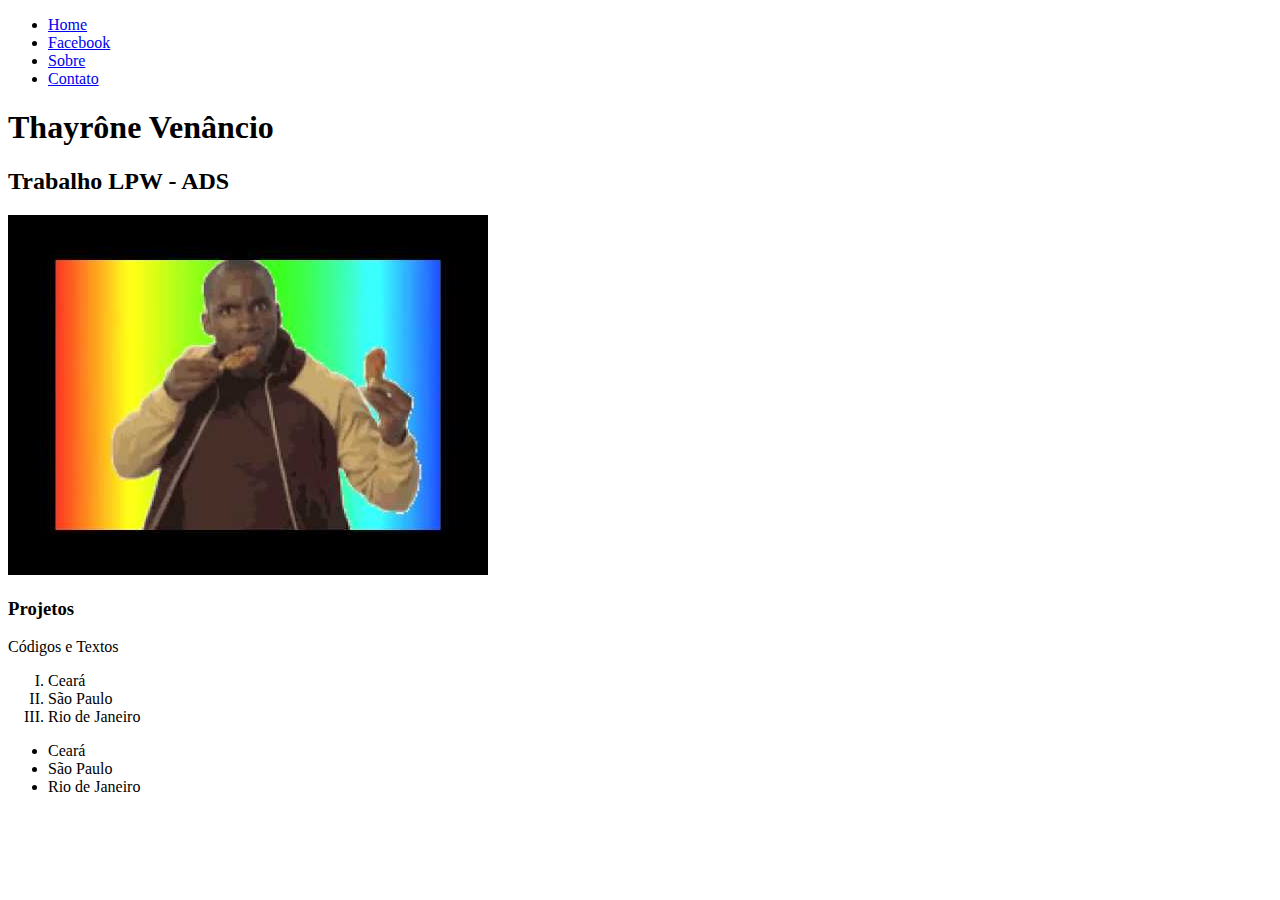
==== index.html @ 5004c180 "Continuação do projeto blog e utilização das tags" ====
<!DOCTYPE html>
<html>
    <head>
        <meta charset="utf-8">
        <title>Blog do Thayrône</title>
    </head>

    <body>

        <header>
            <nav><!--AREA DE NAVEGAÇÃO-->
                <ul>
                    <li><a href="#">Home</a></li>
                    <li><a href="#">Facebook</a></li>
                    <li><a href="#">Sobre</a></li>
                    <li><a href="#">Contato</a></li>

                </ul>


            </nav>


        </header><!--CABEÇALHO-->

        <section>
            <h1>Thayrône Venâncio</h1>
            <h2>Trabalho LPW - ADS</h2>
        </section>  

        <section>
            <img alt="Imagem que apresente vários itens presentes com um negrão comendo frango" src="imagens/1.jpg">
            <h3>Projetos</h3>
            <p>Códigos e Textos</p>
            


        </section>   

    

        <ol type="I"> <!--LISTA ORDENADA, PARA DEFINIR O TIPO COLOCA-SE TYPE-->

            <li>Ceará</li>
            <li>São Paulo</li>
            <li>Rio de Janeiro</li>
            
        </ol><!--ENCERRAMENTO LISTA ORDENADAS-->

        <ul><!--LISTA NÃO ORDENADAS-->

            <li>Ceará</li>
            <li>São Paulo</li>
            <li>Rio de Janeiro</li>
            
        </ul><!--ENCERRAMENTO LISTA NAO ORDENADAS-->
        <!--LISTAS ORDENADAS E NÃO ORDENADAS-->
        <!--------------------------------------------------------------->

        <!--DEFINE UMA REGIAO DE CABEÇALHO DE UMA PAGINA-->
        <head></head>

        <!--DEFINE UMA REGIÃO DE RODAPÉ-->
        <footer></footer>

        <!--DEFINE UMA REGIÃO DE NAVEGAÇÃO DE PAGINA OU SEÇÃO-->
        <nav></nav>

        <!--DEFINE UMA REGIÃO LOGICA DE UMA PAGINA OU AGRUPAMENTO DE CONTEUDO-->
        <section></section>

        <!--DEFINIR UM ARTIGO OU PEÇA COMPLETA DE CONTEUDO-->
        <article></article>

        <!--DEFINE UM CONTEUDO SECUNDARIO OU RELACIONADO-->
        <aside></aside>



    </body>



</html>
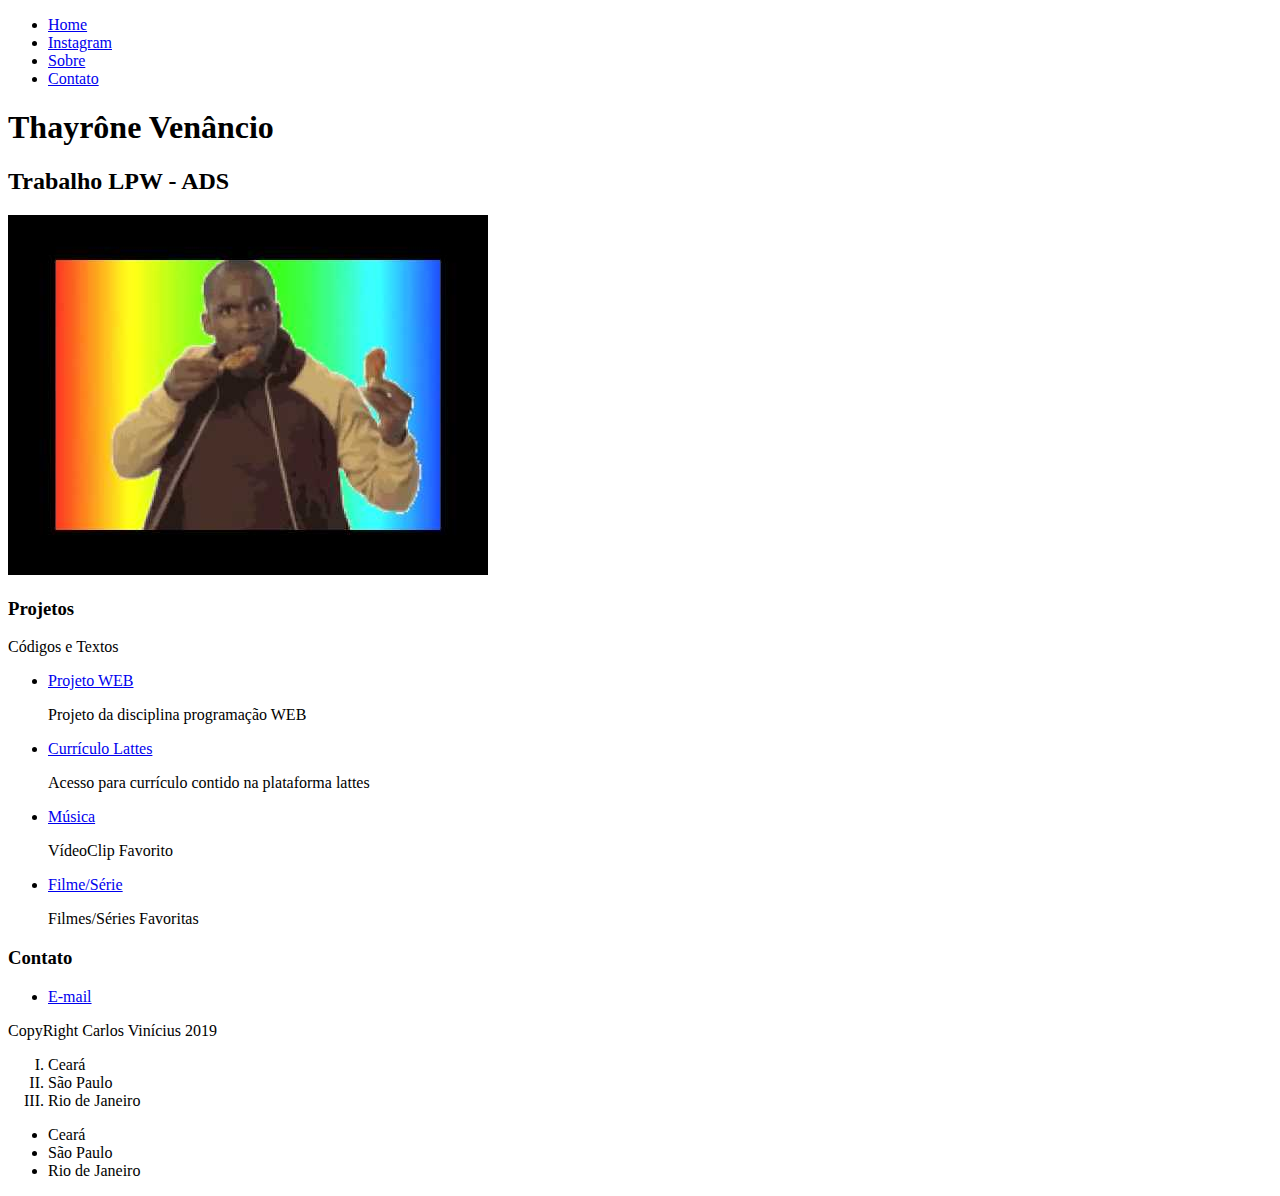
==== commit 47ddf64c: "Rodapé, Links de Contato e Projetos" ====
--- a/index.html
+++ b/index.html
@@ -11,7 +11,7 @@
             <nav><!--AREA DE NAVEGAÇÃO-->
                 <ul>
                     <li><a href="#">Home</a></li>
-                    <li><a href="#">Facebook</a></li>
+                    <li><a href="./instagram.html" target="_blank">Instagram</a></li> <!--Target é utilizado para encaminhar página para outra guia-->
                     <li><a href="#">Sobre</a></li>
                     <li><a href="#">Contato</a></li>
 
@@ -29,13 +29,50 @@
         </section>  
 
         <section>
-            <img alt="Imagem que apresente vários itens presentes com um negrão comendo frango" src="imagens/1.jpg">
+            <img alt="Imagem que apresenta vários itens presentes com um negrão comendo frango" src="imagens/1.jpg">
             <h3>Projetos</h3>
             <p>Códigos e Textos</p>
+
+            <ul>
+                <li>
+                    <a href="https://github.com/CViniciusS/AulasProgamacaoWeb" target="_blank">Projeto WEB</a>
+                    <p>Projeto da disciplina programação WEB</p>
+                </li>
+                
+                <li>
+                        <a href="http://lattes.cnpq.br/" target="_blank">Currículo Lattes</a>
+                        <p>Acesso para currículo contido na plataforma lattes</p>
+                </li>
+
+                <li>
+                        <a href="https://www.youtube.com/watch?v=VRpjNMweZbw" target="_blank">Música</a>
+                        <p>VídeoClip Favorito</p>
+                </li>
+                <li>
+                        <a href="https://www.netflix.com/br/title/81030392" target="_blank">Filme/Série</a>
+                        <p>Filmes/Séries Favoritas</p>
+                </li>
+
+
+
+            </ul>
+
+
             
 
 
-        </section>   
+        </section>  
+        <section>
+            <h3>Contato</h3>
+
+            <ul>
+                <li><a href="mailto:thayrone.venancio@gmail.com">E-mail</a></li>
+            </ul>
+        </section>
+        
+        <footer>
+            <p>CopyRight Carlos Vinícius 2019</p>
+        </footer>
 
     
 
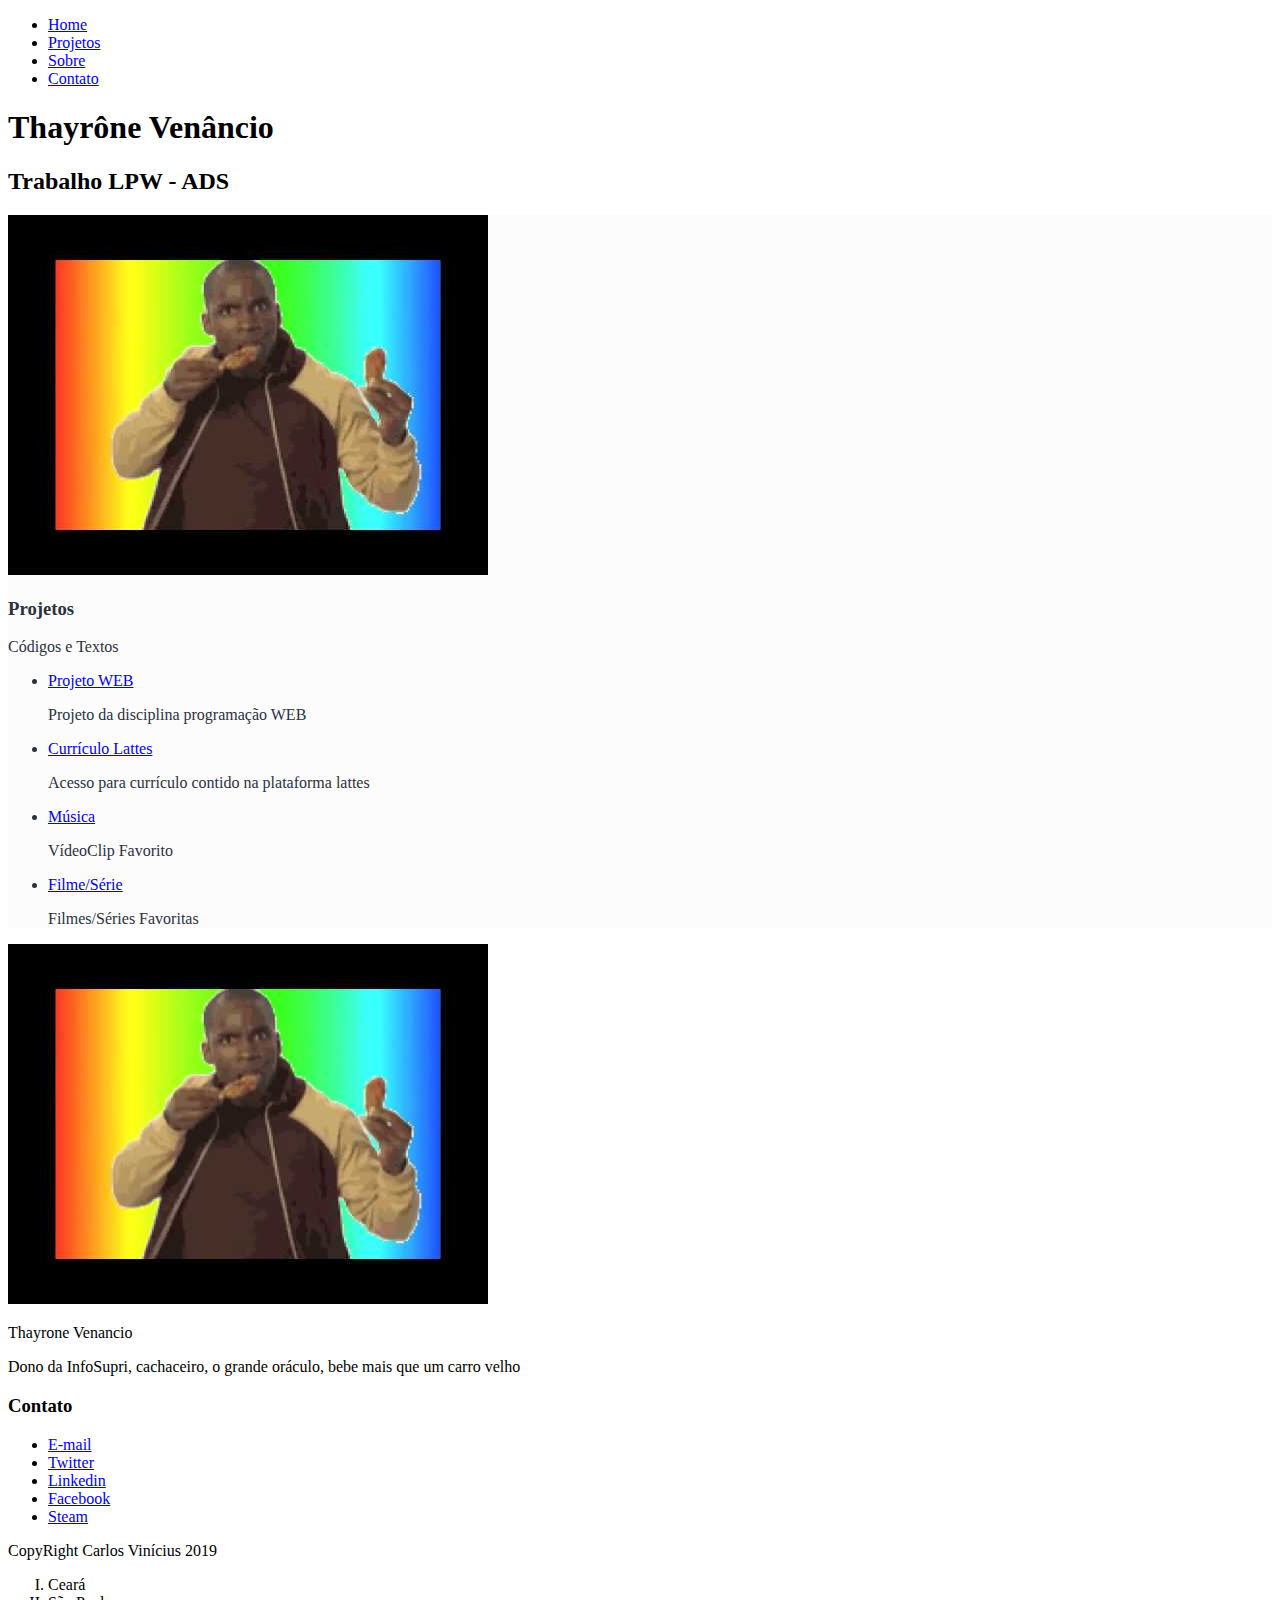
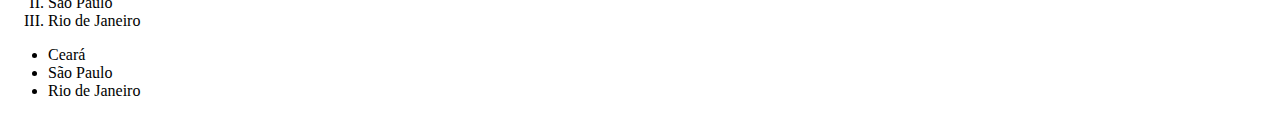
==== commit 0a166ec8: "Início do CSS" ====
--- a/index.html
+++ b/index.html
@@ -1,120 +1,157 @@
 <!DOCTYPE html>
 <html>
-    <head>
-        <meta charset="utf-8">
-        <title>Blog do Thayrône</title>
-    </head>
 
-    <body>
+<head>
+    <meta charset="utf-8">
+    <title>Blog do Thayrône</title>
 
-        <header>
-            <nav><!--AREA DE NAVEGAÇÃO-->
-                <ul>
-                    <li><a href="#">Home</a></li>
-                    <li><a href="./instagram.html" target="_blank">Instagram</a></li> <!--Target é utilizado para encaminhar página para outra guia-->
-                    <li><a href="#">Sobre</a></li>
-                    <li><a href="#">Contato</a></li>
+    <style type="text/css">
 
-                </ul>
+        .styleprojetos {
+            background-color:#fcfcfd;
+            color:#2b313e;
 
 
-            </nav>
+        }
 
 
-        </header><!--CABEÇALHO-->
+    </style>
+</head>
 
-        <section>
-            <h1>Thayrône Venâncio</h1>
-            <h2>Trabalho LPW - ADS</h2>
-        </section>  
+<body>
 
-        <section>
-            <img alt="Imagem que apresenta vários itens presentes com um negrão comendo frango" src="imagens/1.jpg">
-            <h3>Projetos</h3>
-            <p>Códigos e Textos</p>
-
+    <header>
+        <nav>
+            <!--AREA DE NAVEGAÇÃO-->
             <ul>
-                <li>
-                    <a href="https://github.com/CViniciusS/AulasProgamacaoWeb" target="_blank">Projeto WEB</a>
-                    <p>Projeto da disciplina programação WEB</p>
-                </li>
-                
-                <li>
-                        <a href="http://lattes.cnpq.br/" target="_blank">Currículo Lattes</a>
-                        <p>Acesso para currículo contido na plataforma lattes</p>
-                </li>
-
-                <li>
-                        <a href="https://www.youtube.com/watch?v=VRpjNMweZbw" target="_blank">Música</a>
-                        <p>VídeoClip Favorito</p>
-                </li>
-                <li>
-                        <a href="https://www.netflix.com/br/title/81030392" target="_blank">Filme/Série</a>
-                        <p>Filmes/Séries Favoritas</p>
-                </li>
-
-
+                <li><a href="#">Home</a></li>
+                <li><a href="#projetos">Projetos</a></li>
+                <!--Target é utilizado para encaminhar página para outra guia-->
+                <li><a href="#sobre">Sobre</a></li>
+                <li><a href="#contato">Contato</a></li>
 
             </ul>
 
 
-            
+        </nav>
 
 
-        </section>  
-        <section>
-            <h3>Contato</h3>
+    </header>
+    <!--CABEÇALHO-->
 
-            <ul>
-                <li><a href="mailto:thayrone.venancio@gmail.com">E-mail</a></li>
-            </ul>
-        </section>
-        
-        <footer>
-            <p>CopyRight Carlos Vinícius 2019</p>
-        </footer>
+    <section id="identificacao">
+        <h1>Thayrône Venâncio</h1>
+        <h2>Trabalho LPW - ADS</h2>
+    </section>
 
-    
+    <section id="projetos" class="styleprojetos">
+        <img alt="Imagem que apresenta vários itens presentes com um negrão comendo frango" src="imagens/1.jpg">
+        <h3>Projetos</h3>
+        <p>Códigos e Textos</p>
 
-        <ol type="I"> <!--LISTA ORDENADA, PARA DEFINIR O TIPO COLOCA-SE TYPE-->
+        <ul>
+            <li>
+                <a href="https://github.com/CViniciusS/AulasProgamacaoWeb" target="_blank">Projeto WEB</a>
+                <p>Projeto da disciplina programação WEB</p>
+            </li>
 
-            <li>Ceará</li>
-            <li>São Paulo</li>
-            <li>Rio de Janeiro</li>
-            
-        </ol><!--ENCERRAMENTO LISTA ORDENADAS-->
+            <li>
+                <a href="http://lattes.cnpq.br/" target="_blank">Currículo Lattes</a>
+                <p>Acesso para currículo contido na plataforma lattes</p>
+            </li>
 
-        <ul><!--LISTA NÃO ORDENADAS-->
-
-            <li>Ceará</li>
-            <li>São Paulo</li>
-            <li>Rio de Janeiro</li>
-            
-        </ul><!--ENCERRAMENTO LISTA NAO ORDENADAS-->
-        <!--LISTAS ORDENADAS E NÃO ORDENADAS-->
-        <!--------------------------------------------------------------->
-
-        <!--DEFINE UMA REGIAO DE CABEÇALHO DE UMA PAGINA-->
-        <head></head>
-
-        <!--DEFINE UMA REGIÃO DE RODAPÉ-->
-        <footer></footer>
-
-        <!--DEFINE UMA REGIÃO DE NAVEGAÇÃO DE PAGINA OU SEÇÃO-->
-        <nav></nav>
-
-        <!--DEFINE UMA REGIÃO LOGICA DE UMA PAGINA OU AGRUPAMENTO DE CONTEUDO-->
-        <section></section>
-
-        <!--DEFINIR UM ARTIGO OU PEÇA COMPLETA DE CONTEUDO-->
-        <article></article>
-
-        <!--DEFINE UM CONTEUDO SECUNDARIO OU RELACIONADO-->
-        <aside></aside>
+            <li>
+                <a href="https://www.youtube.com/watch?v=VRpjNMweZbw" target="_blank">Música</a>
+                <p>VídeoClip Favorito</p>
+            </li>
+            <li>
+                <a href="https://www.netflix.com/br/title/81030392" target="_blank">Filme/Série</a>
+                <p>Filmes/Séries Favoritas</p>
+            </li>
 
 
 
-    </body>
+        </ul>
+
+
+
+
+
+    </section>
+    <section id="sobre">
+        <img alt="Foto de Thayrone Venancio" src="imagens/1.jpg">
+        <p>Thayrone Venancio</p>
+        <p>Dono da InfoSupri, cachaceiro, o grande oráculo, bebe mais que um carro velho</p>
+
+
+
+
+
+    </section>
+
+
+    <section id="contato">
+        <h3>Contato</h3>
+
+        <ul>
+            <li><a href="mailto:thayrone.venancio@gmail.com">E-mail</a></li>
+            <li><a href="mailto:thayrone.venancio@gmail.com">Twitter</a></li>
+            <li><a href="mailto:thayrone.venancio@gmail.com">Linkedin</a></li>
+            <li><a href="mailto:thayrone.venancio@gmail.com">Facebook</a></li>
+            <li><a href="mailto:thayrone.venancio@gmail.com">Steam</a></li>
+        </ul>
+    </section>
+
+    <footer>
+        <p>CopyRight Carlos Vinícius 2019</p>
+    </footer>
+
+
+
+    <ol type="I">
+        <!--LISTA ORDENADA, PARA DEFINIR O TIPO COLOCA-SE TYPE-->
+
+        <li>Ceará</li>
+        <li>São Paulo</li>
+        <li>Rio de Janeiro</li>
+
+    </ol>
+    <!--ENCERRAMENTO LISTA ORDENADAS-->
+
+    <ul>
+        <!--LISTA NÃO ORDENADAS-->
+
+        <li>Ceará</li>
+        <li>São Paulo</li>
+        <li>Rio de Janeiro</li>
+
+    </ul>
+    <!--ENCERRAMENTO LISTA NAO ORDENADAS-->
+    <!--LISTAS ORDENADAS E NÃO ORDENADAS-->
+    <!--------------------------------------------------------------->
+
+    <!--DEFINE UMA REGIAO DE CABEÇALHO DE UMA PAGINA-->
+
+    <head></head>
+
+    <!--DEFINE UMA REGIÃO DE RODAPÉ-->
+    <footer></footer>
+
+    <!--DEFINE UMA REGIÃO DE NAVEGAÇÃO DE PAGINA OU SEÇÃO-->
+    <nav></nav>
+
+    <!--DEFINE UMA REGIÃO LOGICA DE UMA PAGINA OU AGRUPAMENTO DE CONTEUDO-->
+    <section></section>
+
+    <!--DEFINIR UM ARTIGO OU PEÇA COMPLETA DE CONTEUDO-->
+    <article></article>
+
+    <!--DEFINE UM CONTEUDO SECUNDARIO OU RELACIONADO-->
+    <aside></aside>
+
+
+
+</body>
 
 
 
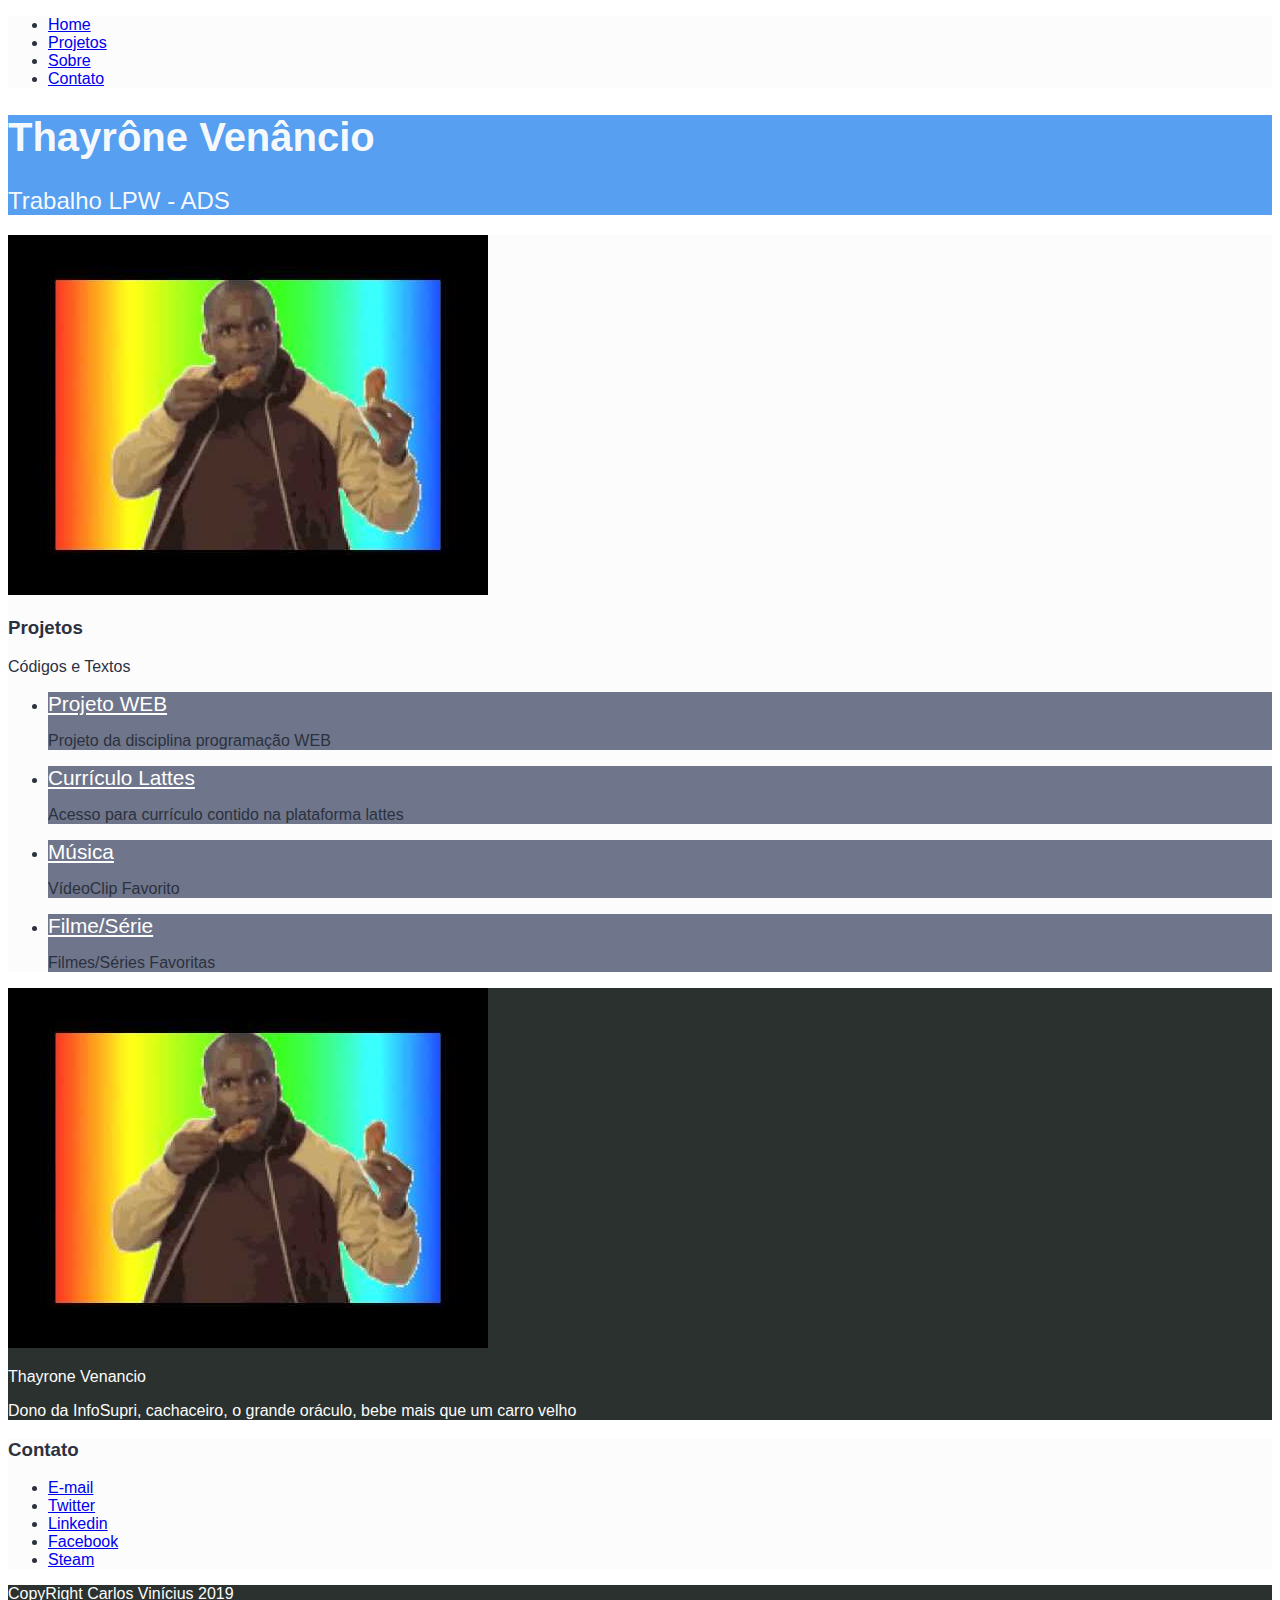
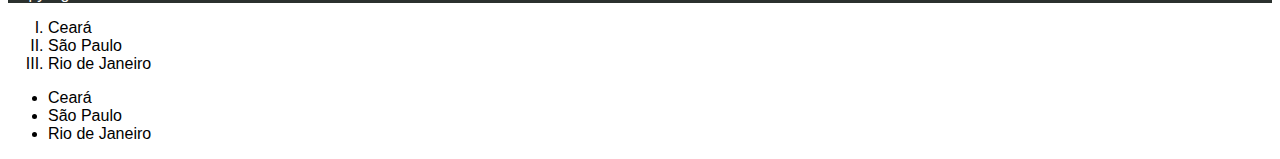
==== commit ebdda1d9: "Estilização via CSS" ====
--- a/index.html
+++ b/index.html
@@ -4,23 +4,14 @@
 <head>
     <meta charset="utf-8">
     <title>Blog do Thayrône</title>
+    <link rel="stylesheet" href="estilos/blog.css"> 
 
-    <style type="text/css">
-
-        .styleprojetos {
-            background-color:#fcfcfd;
-            color:#2b313e;
-
-
-        }
-
-
-    </style>
+    
 </head>
 
 <body>
 
-    <header>
+    <header class="claras">
         <nav>
             <!--AREA DE NAVEGAÇÃO-->
             <ul>
@@ -39,17 +30,17 @@
     </header>
     <!--CABEÇALHO-->
 
-    <section id="identificacao">
+    <section class="identificacao">
         <h1>Thayrône Venâncio</h1>
         <h2>Trabalho LPW - ADS</h2>
     </section>
 
-    <section id="projetos" class="styleprojetos">
+    <section id="projetos" class="claras">
         <img alt="Imagem que apresenta vários itens presentes com um negrão comendo frango" src="imagens/1.jpg">
         <h3>Projetos</h3>
         <p>Códigos e Textos</p>
 
-        <ul>
+        <ul class="styleprojetos">
             <li>
                 <a href="https://github.com/CViniciusS/AulasProgamacaoWeb" target="_blank">Projeto WEB</a>
                 <p>Projeto da disciplina programação WEB</p>
@@ -78,7 +69,7 @@
 
 
     </section>
-    <section id="sobre">
+    <section id="sobre" class="escuras">
         <img alt="Foto de Thayrone Venancio" src="imagens/1.jpg">
         <p>Thayrone Venancio</p>
         <p>Dono da InfoSupri, cachaceiro, o grande oráculo, bebe mais que um carro velho</p>
@@ -90,7 +81,7 @@
     </section>
 
 
-    <section id="contato">
+    <section id="contato" class="claras">
         <h3>Contato</h3>
 
         <ul>
@@ -102,7 +93,7 @@
         </ul>
     </section>
 
-    <footer>
+    <footer class="escuras">
         <p>CopyRight Carlos Vinícius 2019</p>
     </footer>
 
--- a/estilos/blog.css
+++ b/estilos/blog.css
@@ -0,0 +1,40 @@
+body {
+    font-family: Helvetica, sans-serif
+
+
+}
+
+.identificacao {
+    background-color: #579ff0;
+    color: #fcfcfcfd;
+}
+
+.identificacao h1 {
+    font-size: 2.5em;
+}
+
+.identificacao h2 {
+    font-size: 1.5em;
+    font-weight: lighter;
+}
+
+.escuras {
+    background-color: #2b312e;
+    color: #fcfcfd;
+}
+
+
+.claras {
+    background-color: #fcfcfd;
+    color: #2b313e; 
+}
+
+.styleprojetos li{
+    background-color:#6F768B;
+    
+}
+
+.styleprojetos li a {
+    color: #ffffff;
+    font-size: 1.3em;
+}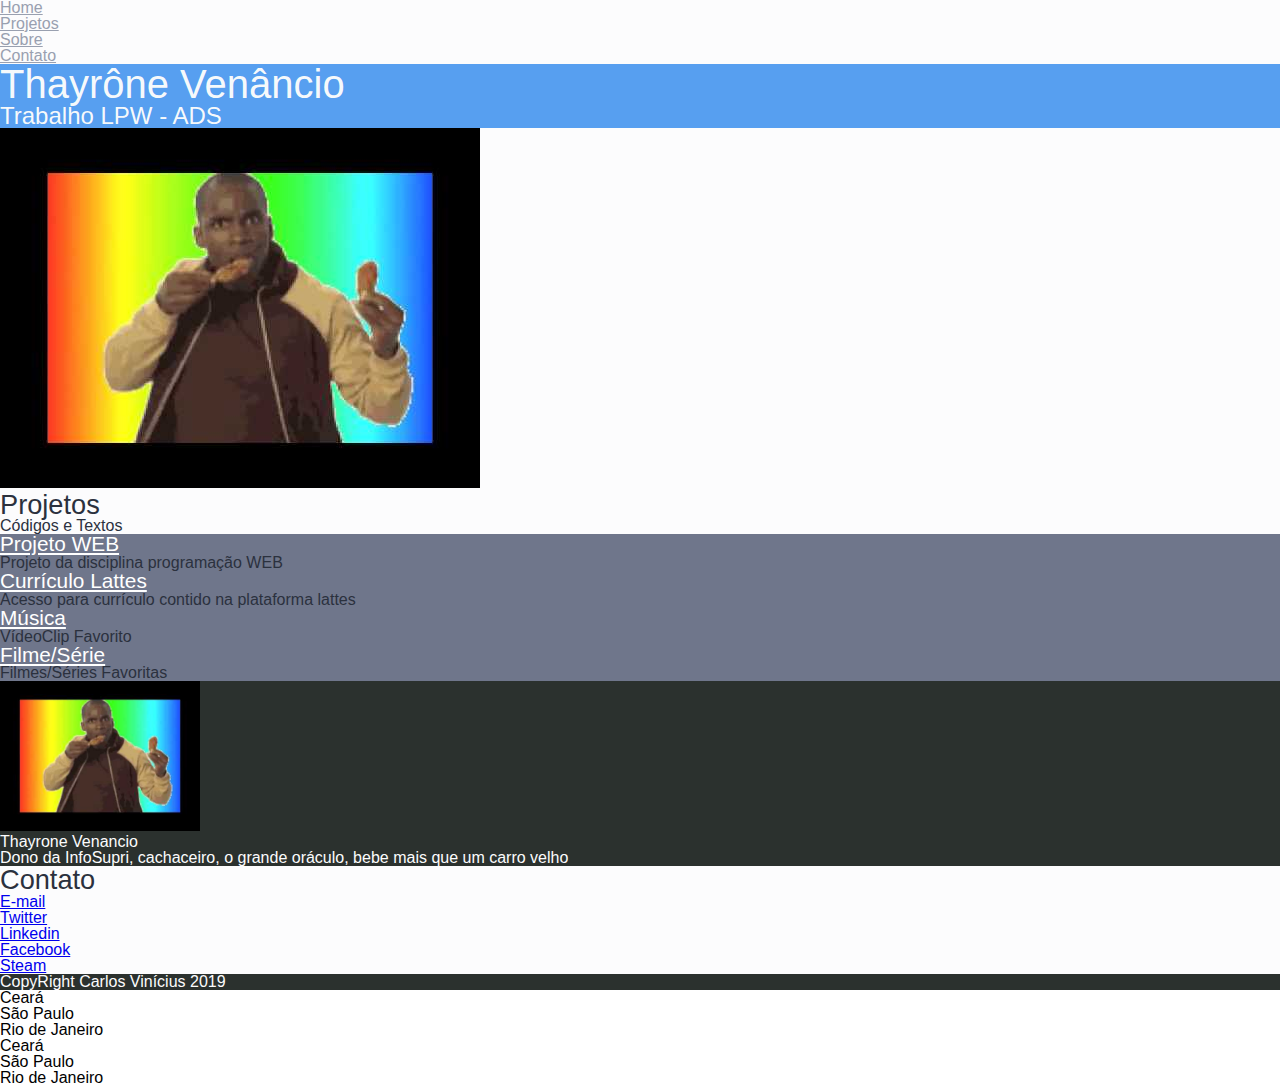
==== commit bb36b783: "reset css e estilos" ====
--- a/index.html
+++ b/index.html
@@ -4,6 +4,8 @@
 <head>
     <meta charset="utf-8">
     <title>Blog do Thayrône</title>
+
+    <link rel="stylesheet" href="estilos/reset.css">
     <link rel="stylesheet" href="estilos/blog.css"> 
 
     
--- a/estilos/blog.css
+++ b/estilos/blog.css
@@ -16,6 +16,16 @@
 .identificacao h2 {
     font-size: 1.5em;
     font-weight: lighter;
+}
+
+section h3 {
+    font-size: 1.7em;
+}
+header li a {
+    color: #99a0b0;
+    font-weight: lighter;
+
+
 }
 
 .escuras {
@@ -37,4 +47,8 @@
 .styleprojetos li a {
     color: #ffffff;
     font-size: 1.3em;
+}
+
+#sobre img {
+    width: 200px;
 }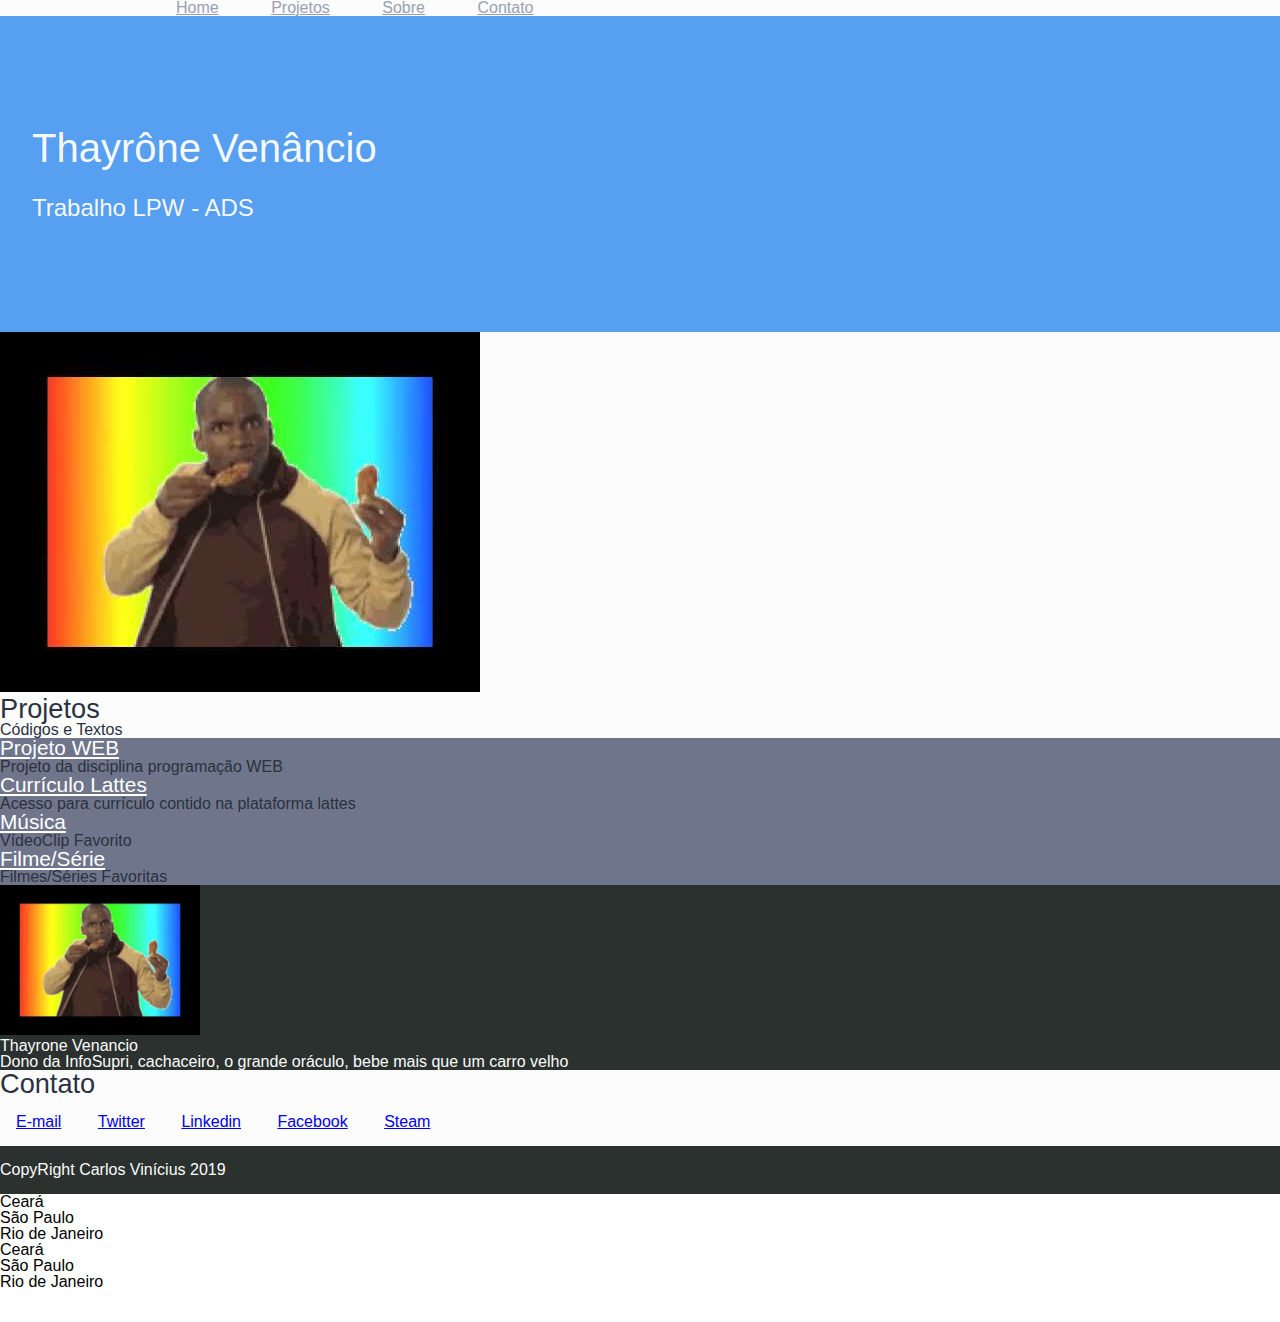
==== commit b5be362a: "margin, padding, display" ====
--- a/index.html
+++ b/index.html
@@ -13,7 +13,7 @@
 
 <body>
 
-    <header class="claras">
+    <header class="claras container">
         <nav>
             <!--AREA DE NAVEGAÇÃO-->
             <ul>
--- a/estilos/blog.css
+++ b/estilos/blog.css
@@ -4,13 +4,30 @@
 
 }
 
+header li {
+    display: inline-block;
+    margin-left: 3em;
+}
+
+#contato li{
+    display: inline-block;
+    margin: 1em;
+}
+
+.container{
+    padding-left: 10%;
+    padding-right: 10%;
+}
+
 .identificacao {
     background-color: #579ff0;
     color: #fcfcfcfd;
+    padding: 7em 2em;
 }
 
 .identificacao h1 {
     font-size: 2.5em;
+    margin-bottom: 0.7em;
 }
 
 .identificacao h2 {
@@ -51,4 +68,9 @@
 
 #sobre img {
     width: 200px;
+}
+
+footer{
+    padding-top: 1em;
+    padding-bottom: 1em;
 }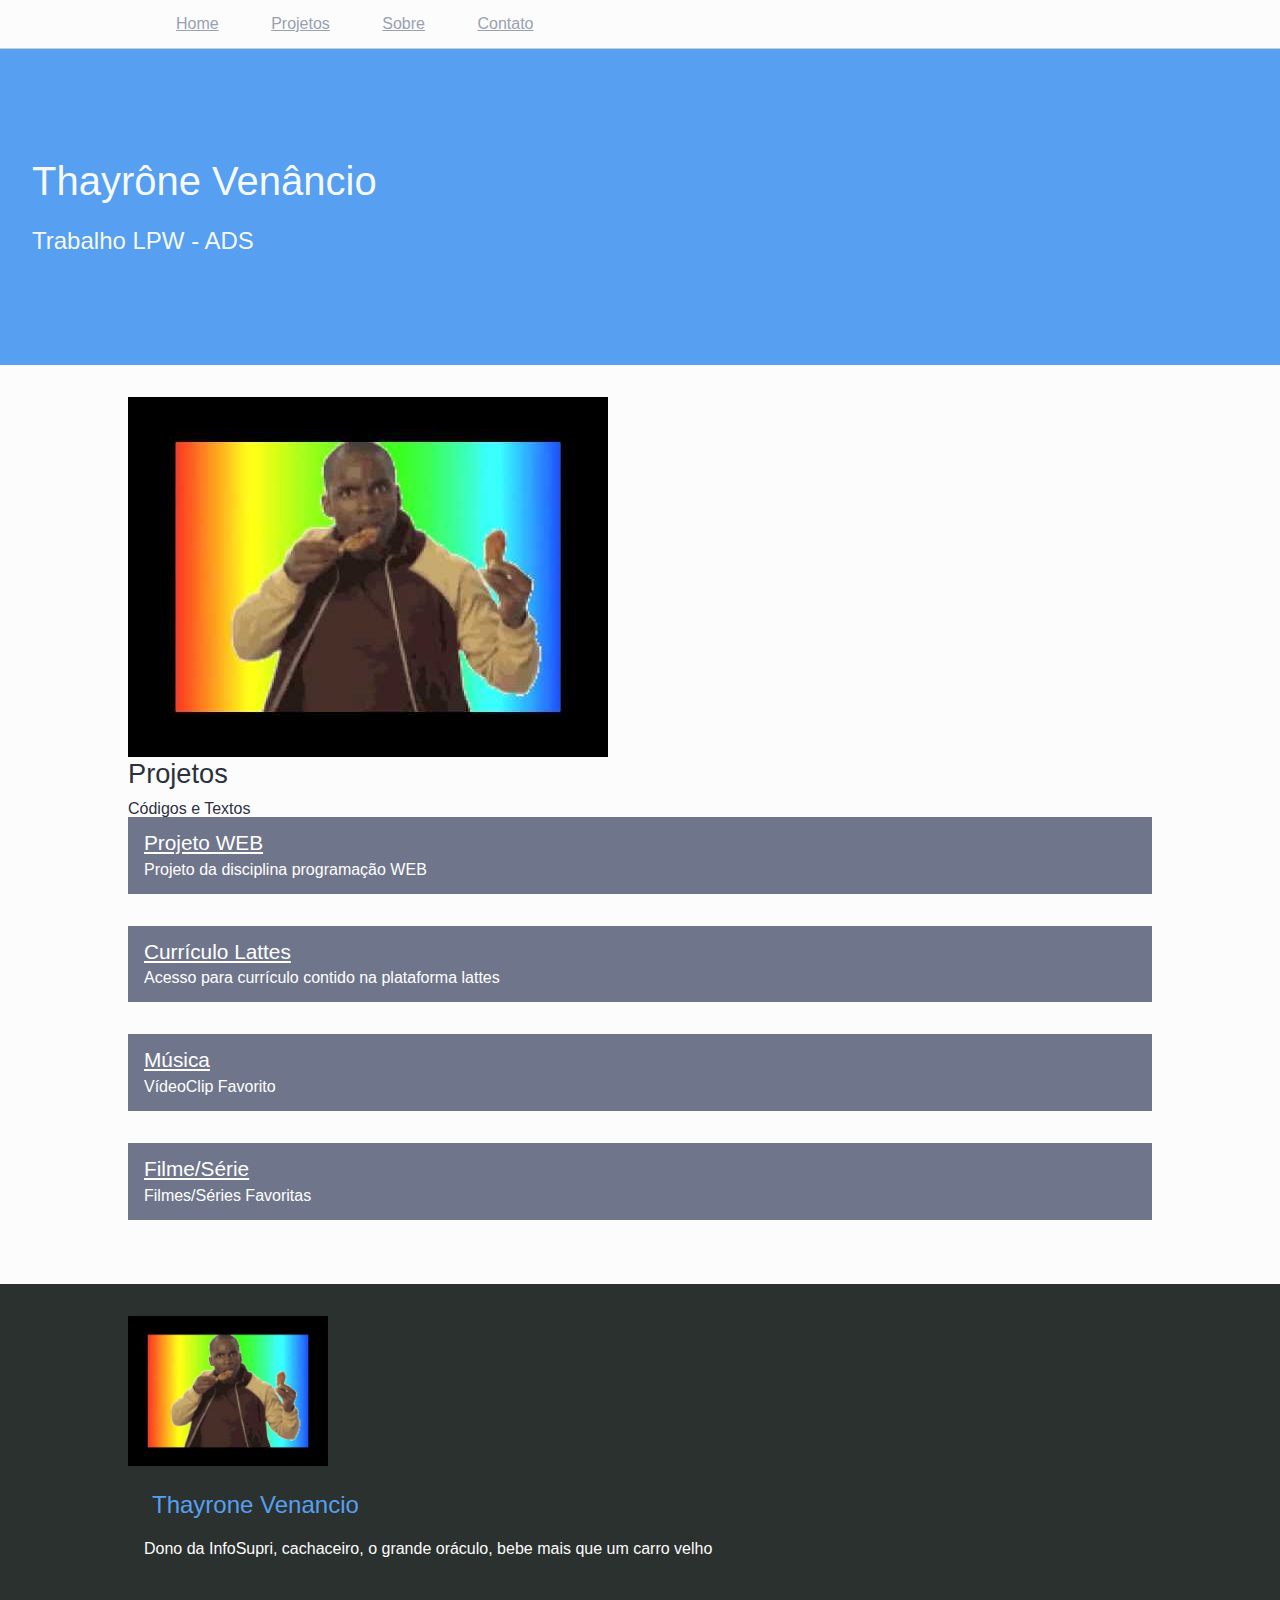
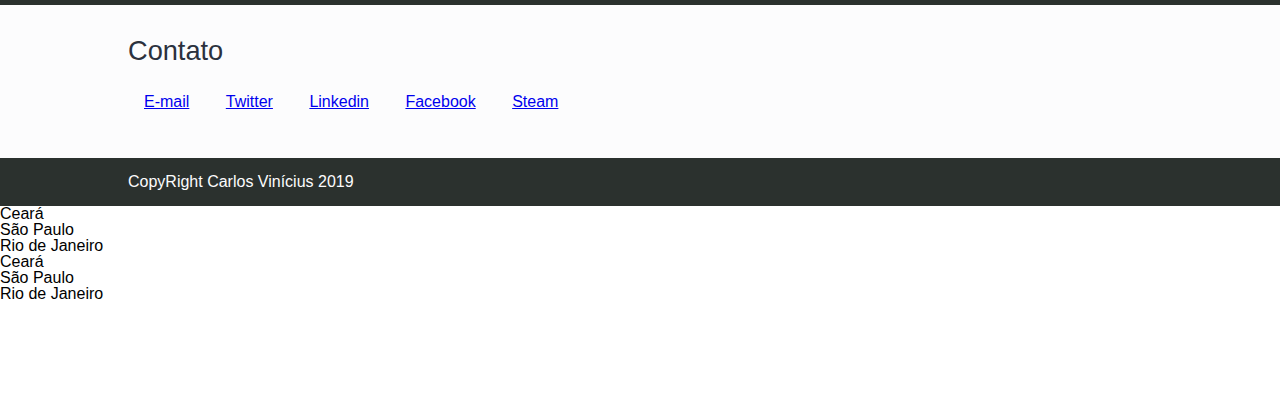
==== commit 1066ad88: "melhorias nas sections" ====
--- a/index.html
+++ b/index.html
@@ -37,7 +37,7 @@
         <h2>Trabalho LPW - ADS</h2>
     </section>
 
-    <section id="projetos" class="claras">
+    <section id="projetos" class="claras container">
         <img alt="Imagem que apresenta vários itens presentes com um negrão comendo frango" src="imagens/1.jpg">
         <h3>Projetos</h3>
         <p>Códigos e Textos</p>
@@ -71,10 +71,10 @@
 
 
     </section>
-    <section id="sobre" class="escuras">
+    <section id="sobre" class="escuras container">
         <img alt="Foto de Thayrone Venancio" src="imagens/1.jpg">
-        <p>Thayrone Venancio</p>
-        <p>Dono da InfoSupri, cachaceiro, o grande oráculo, bebe mais que um carro velho</p>
+        <p class="bio">Thayrone Venancio</p>
+        <p class="text">Dono da InfoSupri, cachaceiro, o grande oráculo, bebe mais que um carro velho</p>
 
 
 
@@ -83,7 +83,7 @@
     </section>
 
 
-    <section id="contato" class="claras">
+    <section id="contato" class="claras container">
         <h3>Contato</h3>
 
         <ul>
@@ -95,7 +95,7 @@
         </ul>
     </section>
 
-    <footer class="escuras">
+    <footer class="escuras container">
         <p>CopyRight Carlos Vinícius 2019</p>
     </footer>
 
--- a/estilos/blog.css
+++ b/estilos/blog.css
@@ -4,6 +4,11 @@
 
 }
 
+header{
+    border-bottom: 1px solid #ccc;
+    padding-top: 1em;
+    padding-bottom: 1em;
+}
 header li {
     display: inline-block;
     margin-left: 3em;
@@ -17,6 +22,11 @@
 .container{
     padding-left: 10%;
     padding-right: 10%;
+}
+
+section {
+    padding-top: 2em;
+    padding-bottom: 2em;
 }
 
 .identificacao {
@@ -37,12 +47,11 @@
 
 section h3 {
     font-size: 1.7em;
+    margin-bottom: 0.5em;
 }
 header li a {
     color: #99a0b0;
     font-weight: lighter;
-
-
 }
 
 .escuras {
@@ -58,12 +67,29 @@
 
 .styleprojetos li{
     background-color:#6F768B;
+        padding: 1em;
+        margin-bottom: 2em;
     
+}
+
+#sobre p.text{
+    margin: 1em;
+}
+
+#sobre p.bio{
+    color: #579ff0;
+    font-size: 1.5em;
+    margin: 1em;
 }
 
 .styleprojetos li a {
     color: #ffffff;
     font-size: 1.3em;
+}
+
+.styleprojetos li p{
+    color: #fff;
+    margin-top: 0.5em;
 }
 
 #sobre img {
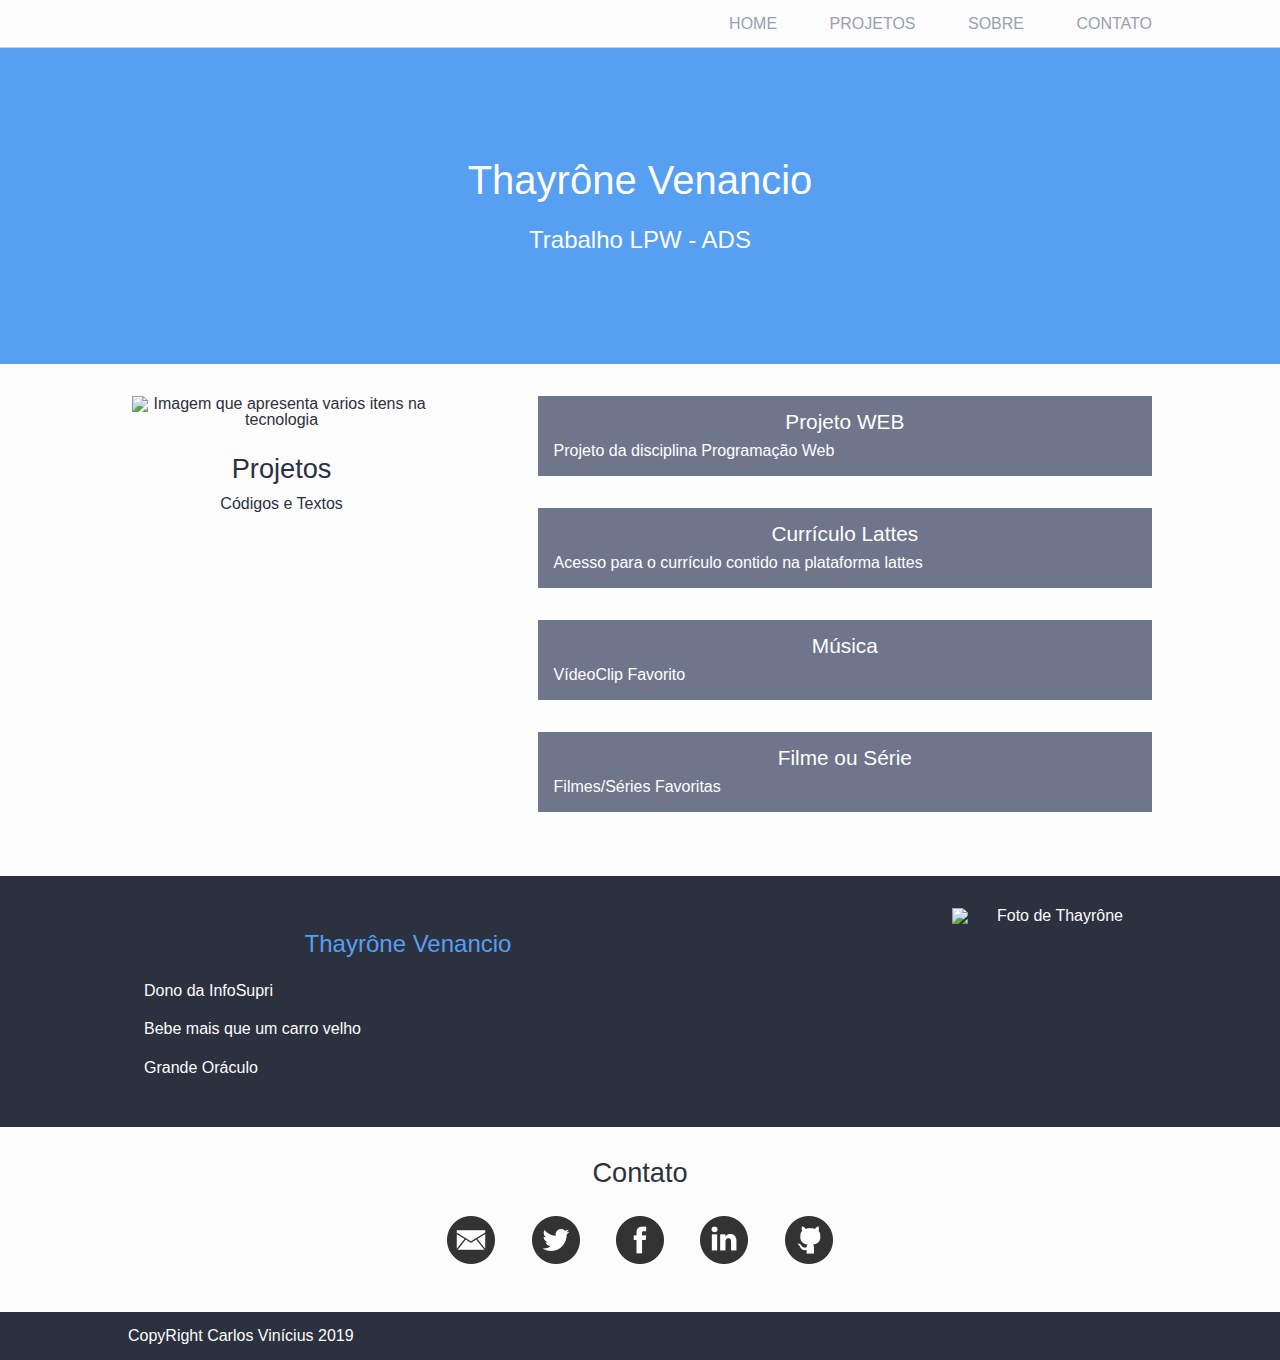
==== commit 049a8e20: "projeto final" ====
--- a/index.html
+++ b/index.html
@@ -3,23 +3,24 @@
 
 <head>
     <meta charset="utf-8">
-    <title>Blog do Thayrône</title>
+    <title>Blog de Thayrône</title>
 
     <link rel="stylesheet" href="estilos/reset.css">
-    <link rel="stylesheet" href="estilos/blog.css"> 
+    <link rel="stylesheet" href="estilos/blog.css">
+    
 
     
 </head>
 
 <body>
 
-    <header class="claras container">
+    <header class="claras container"><!--CABEÇALHO---->
         <nav>
             <!--AREA DE NAVEGAÇÃO-->
             <ul>
                 <li><a href="#">Home</a></li>
                 <li><a href="#projetos">Projetos</a></li>
-                <!--Target é utilizado para encaminhar página para outra guia-->
+                <!--TARGET É UTILIZADO PARA ABRIR UMA PAGINA EM UMA NOVA ABA-->
                 <li><a href="#sobre">Sobre</a></li>
                 <li><a href="#contato">Contato</a></li>
 
@@ -33,119 +34,76 @@
     <!--CABEÇALHO-->
 
     <section class="identificacao">
-        <h1>Thayrône Venâncio</h1>
+        <!--sessão-->
+        <h1>Thayrône Venancio</h1>
         <h2>Trabalho LPW - ADS</h2>
     </section>
 
     <section id="projetos" class="claras container">
-        <img alt="Imagem que apresenta vários itens presentes com um negrão comendo frango" src="imagens/1.jpg">
-        <h3>Projetos</h3>
-        <p>Códigos e Textos</p>
+        <div class="projetos-header">
+            <img alt="Imagem que apresenta varios itens na tecnologia" src="imagens/tecnologia.png.jpg">
+            <h3>Projetos</h3>
+            <p>Códigos e Textos</p>
+            <!--PARAGRAFOS-->
+        </div>
 
         <ul class="styleprojetos">
+            <!--LISTA NAO ORDENADEAS-->
             <li>
-                <a href="https://github.com/CViniciusS/AulasProgamacaoWeb" target="_blank">Projeto WEB</a>
-                <p>Projeto da disciplina programação WEB</p>
+                <!--ADICIONAR LINHAS-->
+                <a href="https://github.com/ThayroneVenancio/AulasProgramacaoWeb" target="_blank">Projeto WEB</a>
+                <p>Projeto da disciplina Programação Web</p>
             </li>
 
             <li>
+                <!--ADICIONAR LINHAS-->
                 <a href="http://lattes.cnpq.br/" target="_blank">Currículo Lattes</a>
-                <p>Acesso para currículo contido na plataforma lattes</p>
+                <p>Acesso para o currículo contido na plataforma lattes</p>
             </li>
 
             <li>
-                <a href="https://www.youtube.com/watch?v=VRpjNMweZbw" target="_blank">Música</a>
+                <!--ADICIONAR LINHAS-->
+                <a href="https://www.youtube.com/watch?v=cK0UjYyp3bI" target="_blank">Música</a>
                 <p>VídeoClip Favorito</p>
             </li>
+
             <li>
-                <a href="https://www.netflix.com/br/title/81030392" target="_blank">Filme/Série</a>
+                <!--ADICIONAR LINHAS-->
+                <a href="https://www.rihappy.com.br/piao-beyblade-controle-absoluto-fafnir-f3-hasbro/p"
+                    target="_blank">Filme ou Série</a>
                 <p>Filmes/Séries Favoritas</p>
             </li>
-
-
-
         </ul>
 
+    </section>
 
-
+    <section id="sobre" class="escuras container">
+        <img alt="Foto de Thayrône" src="imagens/tecnologia.png.jpg">
+        <p class="bio"> Thayrône Venancio</p>
+        <p class="text">Dono da InfoSupri</p>
+        <p class="text">Bebe mais que um carro velho</p>
+        <p class="text">Grande Oráculo</p>
 
 
     </section>
-    <section id="sobre" class="escuras container">
-        <img alt="Foto de Thayrone Venancio" src="imagens/1.jpg">
-        <p class="bio">Thayrone Venancio</p>
-        <p class="text">Dono da InfoSupri, cachaceiro, o grande oráculo, bebe mais que um carro velho</p>
-
-
-
-
-
-    </section>
-
 
     <section id="contato" class="claras container">
         <h3>Contato</h3>
 
         <ul>
-            <li><a href="mailto:thayrone.venancio@gmail.com">E-mail</a></li>
-            <li><a href="mailto:thayrone.venancio@gmail.com">Twitter</a></li>
-            <li><a href="mailto:thayrone.venancio@gmail.com">Linkedin</a></li>
-            <li><a href="mailto:thayrone.venancio@gmail.com">Facebook</a></li>
-            <li><a href="mailto:thayrone.venancio@gmail.com">Steam</a></li>
+            <li><a class="email" href="mailto:thayrone.venancio@gmail.com">E-mail</a></li>
+            <li><a class="twitter" href="mailto:thayrone.venancio@gmail.com">Twitter</a></li>
+            <li><a class="fc" href="mailto:thayrone.venancio@gmail.com">Facebook</a></li>
+            <li><a class="linkedin" href="mailto:thayrone.venancio@gmail.com">Linkedin</a></li>
+            <li><a class="github" href="mailto:thayrone.venancio@gmail.com">GitHub</a></li>
         </ul>
     </section>
 
     <footer class="escuras container">
+        <!--DEFINIR RODAPÉ-->
         <p>CopyRight Carlos Vinícius 2019</p>
     </footer>
 
-
-
-    <ol type="I">
-        <!--LISTA ORDENADA, PARA DEFINIR O TIPO COLOCA-SE TYPE-->
-
-        <li>Ceará</li>
-        <li>São Paulo</li>
-        <li>Rio de Janeiro</li>
-
-    </ol>
-    <!--ENCERRAMENTO LISTA ORDENADAS-->
-
-    <ul>
-        <!--LISTA NÃO ORDENADAS-->
-
-        <li>Ceará</li>
-        <li>São Paulo</li>
-        <li>Rio de Janeiro</li>
-
-    </ul>
-    <!--ENCERRAMENTO LISTA NAO ORDENADAS-->
-    <!--LISTAS ORDENADAS E NÃO ORDENADAS-->
-    <!--------------------------------------------------------------->
-
-    <!--DEFINE UMA REGIAO DE CABEÇALHO DE UMA PAGINA-->
-
-    <head></head>
-
-    <!--DEFINE UMA REGIÃO DE RODAPÉ-->
-    <footer></footer>
-
-    <!--DEFINE UMA REGIÃO DE NAVEGAÇÃO DE PAGINA OU SEÇÃO-->
-    <nav></nav>
-
-    <!--DEFINE UMA REGIÃO LOGICA DE UMA PAGINA OU AGRUPAMENTO DE CONTEUDO-->
-    <section></section>
-
-    <!--DEFINIR UM ARTIGO OU PEÇA COMPLETA DE CONTEUDO-->
-    <article></article>
-
-    <!--DEFINE UM CONTEUDO SECUNDARIO OU RELACIONADO-->
-    <aside></aside>
-
-
-
 </body>
 
-
-
 </html>--- a/estilos/blog.css
+++ b/estilos/blog.css
@@ -1,99 +1,181 @@
-body {
-    font-family: Helvetica, sans-serif
+*{
+    box-sizing: border-box; /*ADICIONAR O EFEITO GERAL*/
+}
 
+body{
+    font-family: Helvetica, sans-serif;
+}
 
+a {
+    text-decoration: none;
+}
+
+section img{
+    width: 100%;
+    max-width: 300px;
 }
 
 header{
     border-bottom: 1px solid #ccc;
     padding-top: 1em;
     padding-bottom: 1em;
+    position: fixed; /*posição fixa na tela*/
+    width: 100%;
+    height: 3em;
 }
-header li {
+
+header ul{
+    text-align: right /*alinhar o texto a direita*/
+}
+
+header li a{
+    color: #99a0b0;
+    font-weight: lighter; /*TAMANHO DA LETRA*/
+    text-transform: uppercase;
+}
+
+header li{
     display: inline-block;
-    margin-left: 3em;
+    margin-left: 3em;   
 }
 
 #contato li{
     display: inline-block;
-    margin: 1em;
+    
 }
 
-.container{
-    padding-left: 10%;
-    padding-right: 10%;
+#contato li a{
+    display: inline-block;
+    margin: 1em;
+    width: 48px;
+    height: 48px;
+    text-indent: -9999px;  
 }
 
-section {
+#contato .email{
+    background-image: url("../Imagens/email.png")
+}
+
+#contato .twitter{
+    background-image: url("../Imagens/twitter.png")
+}
+
+#contato .fc{
+    background-image: url("../Imagens/fc.png")
+}
+
+#contato .linkedin{
+    background-image: url("../Imagens/linkedin.png")
+}
+
+#contato .github{
+    background-image: url("../Imagens/github.png")
+}
+
+
+.container{
+    padding-left:10%;
+    padding-right:10%;
+}
+
+section{
     padding-top: 2em;
     padding-bottom: 2em;
+    text-align: center;
 }
 
-.identificacao {
+.identificacao{
     background-color: #579ff0;
-    color: #fcfcfcfd;
-    padding: 7em 2em;
+    color: #fcfcfd;
+    padding: 10em 2em 7em;
+
 }
 
-.identificacao h1 {
+.identificacao h1{
     font-size: 2.5em;
     margin-bottom: 0.7em;
 }
 
-.identificacao h2 {
+.identificacao h2{
     font-size: 1.5em;
     font-weight: lighter;
 }
 
-section h3 {
+section h3{
     font-size: 1.7em;
     margin-bottom: 0.5em;
 }
-header li a {
+
+header li a{
     color: #99a0b0;
     font-weight: lighter;
 }
 
-.escuras {
-    background-color: #2b312e;
+.styleprojetos li p{
+    color:#fff;
+    margin-top: 0.5em;
+    text-align:justify;
+    line-height: 1.2; 
+}
+
+.escuras{
+    background-color: #2b313e;
     color: #fcfcfd;
 }
 
+.claras{
+    
+    background-color: #fcfcfd;
+    color: #2b313e;
+}
 
-.claras {
-    background-color: #fcfcfd;
-    color: #2b313e; 
+.projetos-header{
+    float:left;
+    width: 30%;
+}
+
+.projetos-header h3{
+    margin-top: 1em;
+}
+
+.styleprojetos{
+    margin-left: 40%;
 }
 
 .styleprojetos li{
-    background-color:#6F768B;
-        padding: 1em;
-        margin-bottom: 2em;
-    
+    background-color:#6f768b;
+    padding: 1em;
+    margin-bottom: 2em;
 }
+
+.styleprojetos li a{
+    color: #ffffff;
+    font-size: 1.3em;
+}   
 
 #sobre p.text{
     margin: 1em;
+    width: 50%;
+    text-align: justify;
+    line-height: 1.4;
 }
 
 #sobre p.bio{
     color: #579ff0;
     font-size: 1.5em;
     margin: 1em;
+    width: 50%;
 }
 
-.styleprojetos li a {
-    color: #ffffff;
-    font-size: 1.3em;
+#sobre{
+    position: relative; /*posiçao rrelativa no sobre, pois vc colocou uma image absoluta*/
 }
 
-.styleprojetos li p{
-    color: #fff;
-    margin-top: 0.5em;
-}
-
-#sobre img {
+#sobre img{
     width: 200px;
+    position: absolute; /*colocar a imagem como absoluta*/
+    top:2em;
+    right:10%;
 }
 
 footer{
